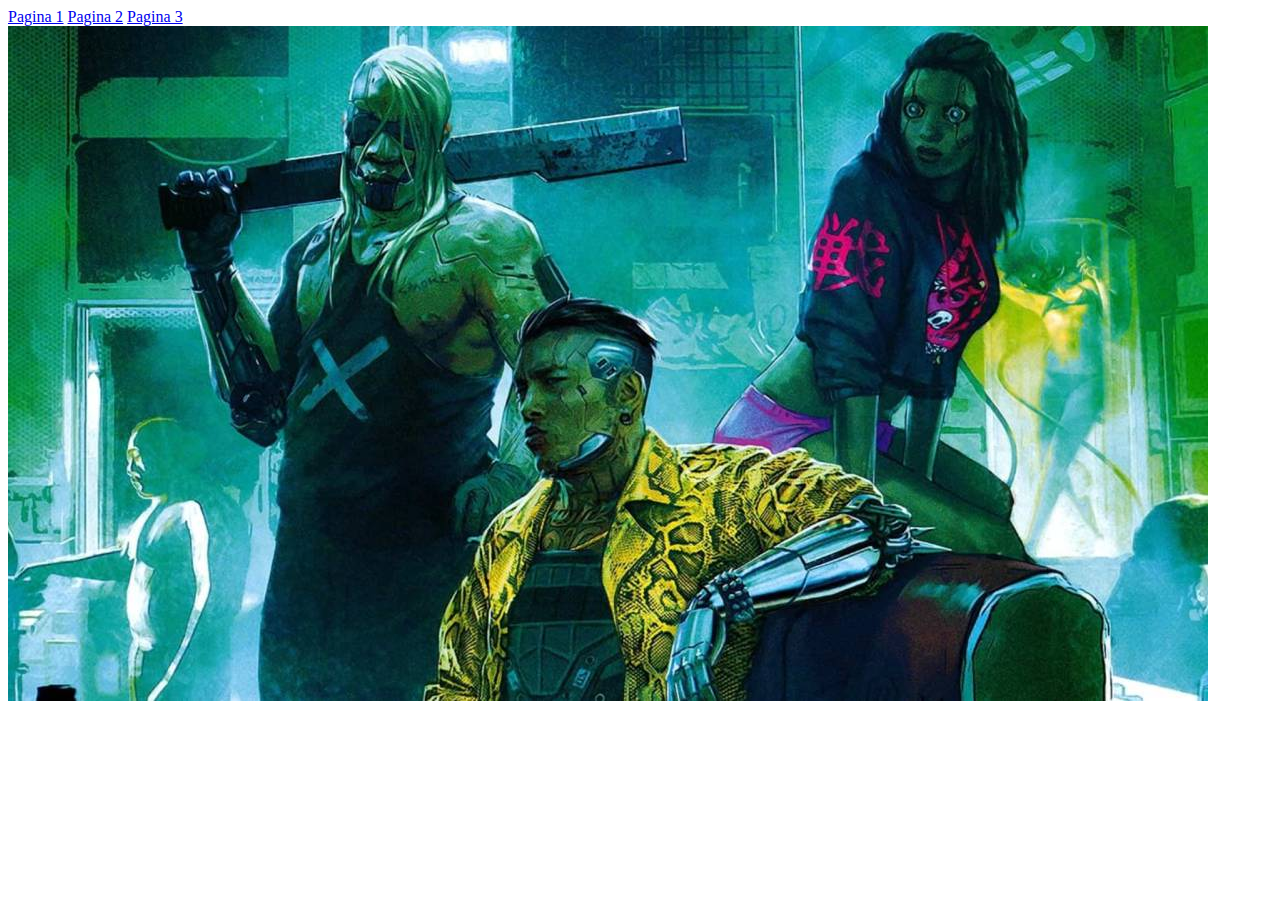
==== index.html @ 2262adae "2 cambio" ====
<!DOCTYPE html>
<html lang="en">
<head>
	<meta charset="UTF-8">
	<title>Proyecto</title>
</head>
<body>
	<a href="pagina1.html">Pagina 1</a>
	<a href="pagina2.html">Pagina 2</a>
	<a href="pagina3.html">Pagina 3</a>
	<img src="img/imagen1.jpg" alt="imagen">
</body>
</html>
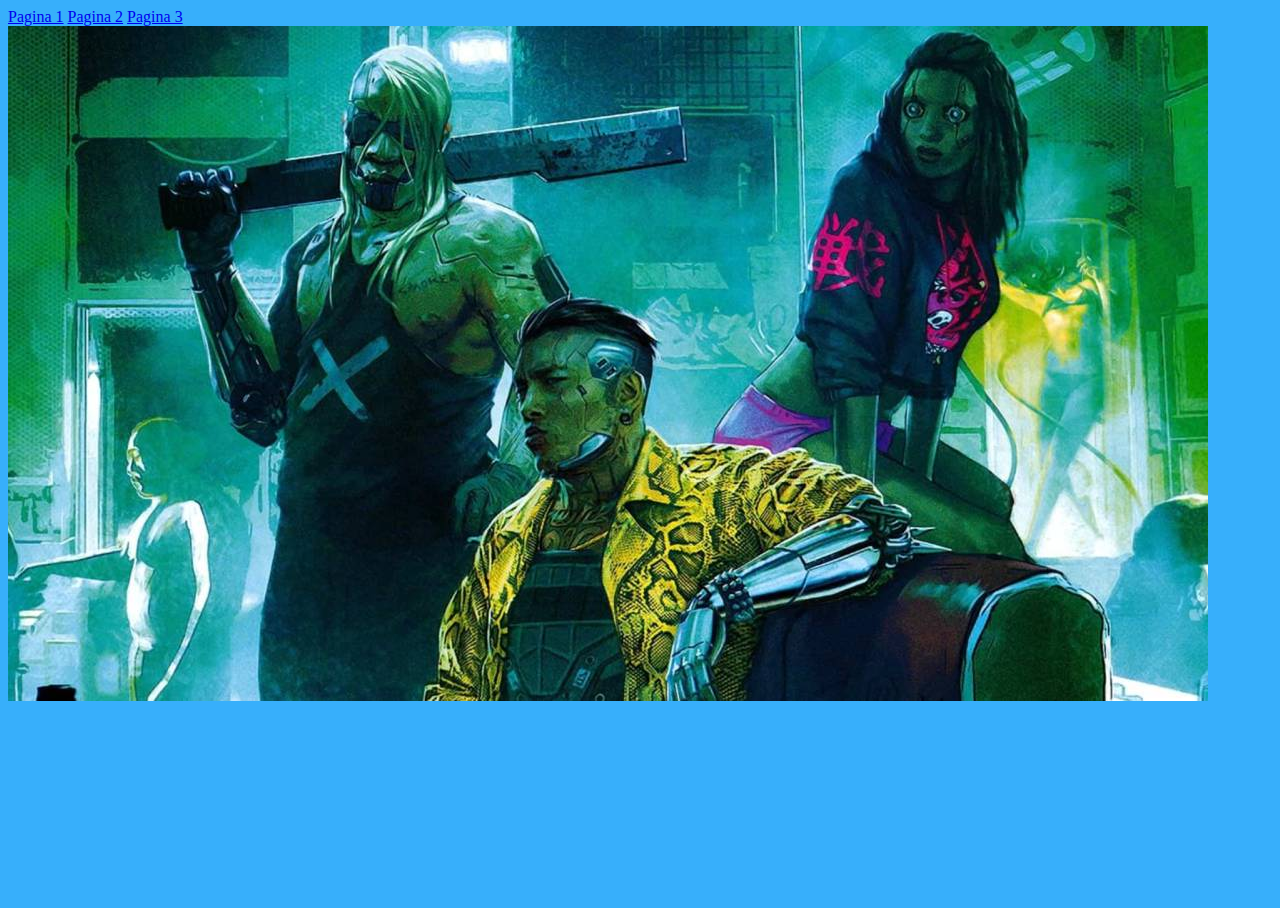
==== commit de759b24: "3cambio" ====
--- a/index.html
+++ b/index.html
@@ -1,6 +1,7 @@
 <!DOCTYPE html>
 <html lang="en">
 <head>
+	<link rel="stylesheet" href="estilos.css">
 	<meta charset="UTF-8">
 	<title>Proyecto</title>
 </head>
--- a/estilos.css
+++ b/estilos.css
@@ -0,0 +1,5 @@
+html,body{
+	background:#37AFFB;
+	height:100%;
+
+}